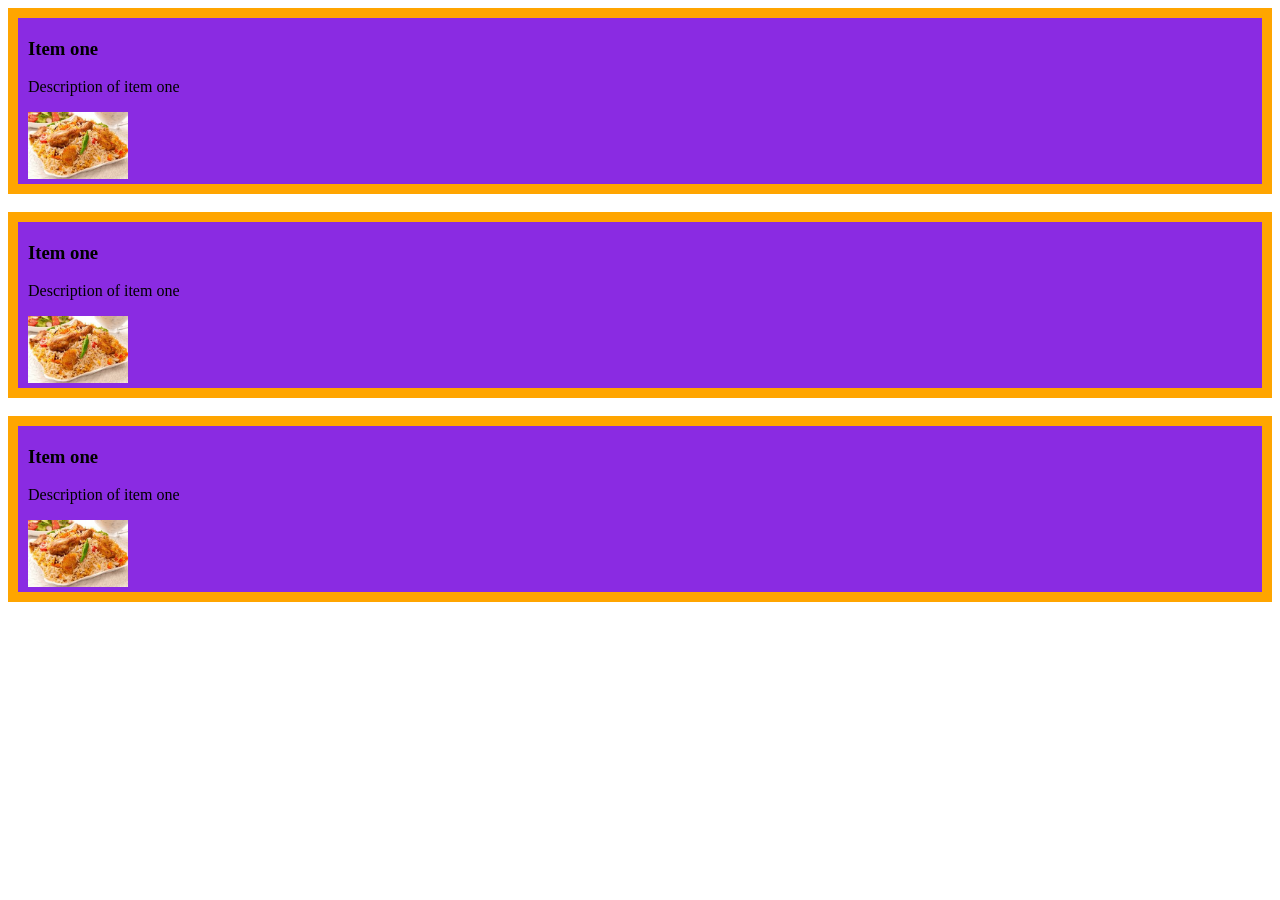
==== manue.html @ bd99c84d "added menu styles" ====
<!DOCTYPE html>
<html lang="en">
<head>
    <meta charset="UTF-8">
    <meta name="viewport" content="width=device-width, initial-scale=1.0">
    <title>Menu</title>
    <link rel="stylesheet" href="css/styles.css">
</head>
<body>
    <div class="menu">
        <h3 class="item-name">Item one</h3>
        <p>Description of item one</p>
        <img width="100px" src="images/images.jpg" alt="">
    </div>
    <br>
    <div class="menu">
        <h3 class="item-name">Item one</h3>
        <p>Description of item one</p>
        <img width="100px" src="images/images.jpg" alt="">
    </div>
    <br>
    <div class="menu">
        <h3 class="item-name">Item one</h3>
        <p>Description of item one</p>
        <img width="100px" src="images/images.jpg" alt="">
    </div>
    
</body>
</html>
---- css/styles.css ----
.menu{
    background-color: blueviolet;
    border: 10px solid orange;
    padding: 1px 10px;
}
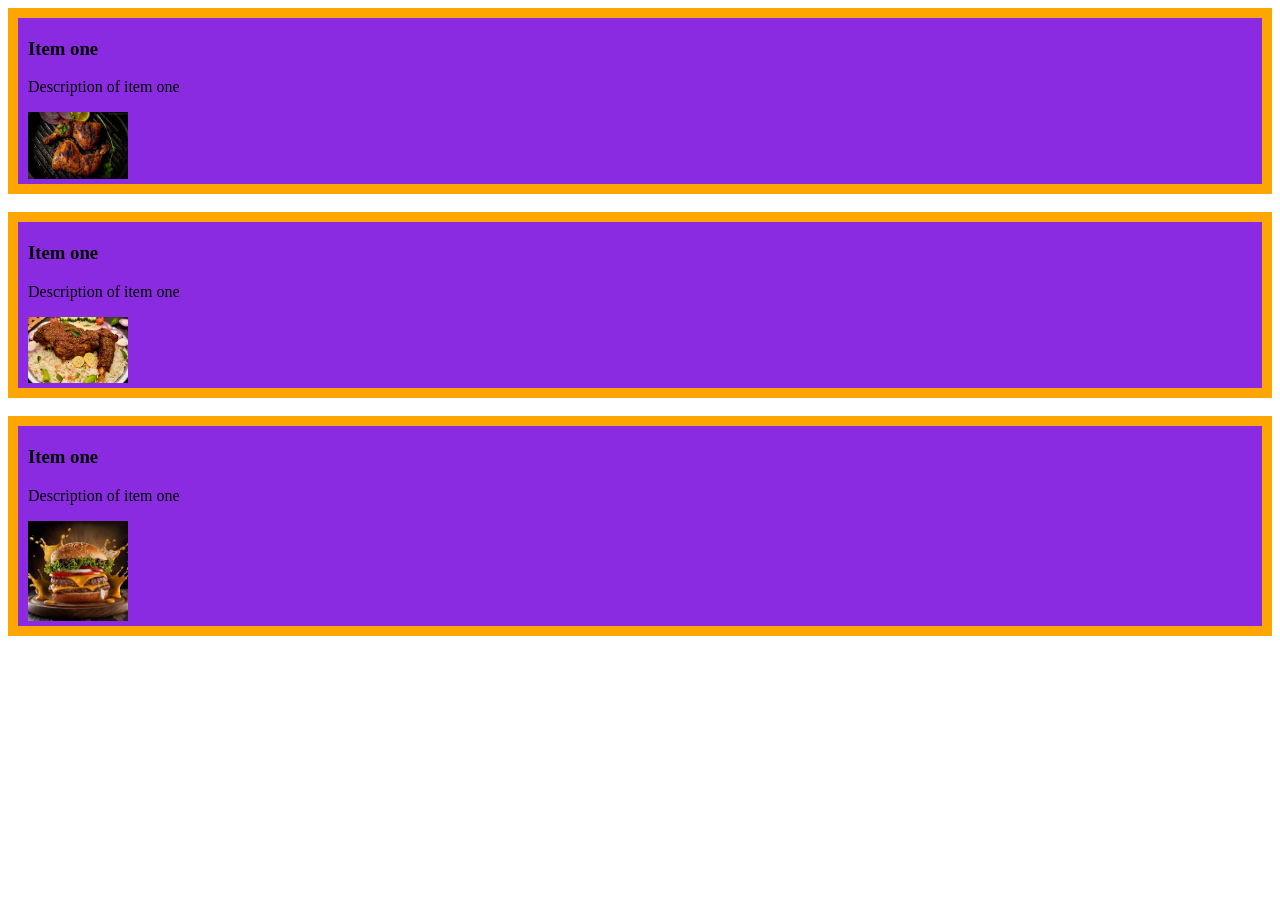
==== commit 6d384f94: "pic change" ====
--- a/manue.html
+++ b/manue.html
@@ -10,13 +10,13 @@
     <div class="menu">
         <h3 class="item-name">Item one</h3>
         <p>Description of item one</p>
-        <img width="100px" src="images/images.jpg" alt="">
+        <img width="100px" src="images/pic.jpg" alt="">
     </div>
     <br>
     <div class="menu">
         <h3 class="item-name">Item one</h3>
         <p>Description of item one</p>
-        <img width="100px" src="images/images.jpg" alt="">
+        <img width="100px" src="images/rost.avif" alt="">
     </div>
     <br>
     <div class="menu">
